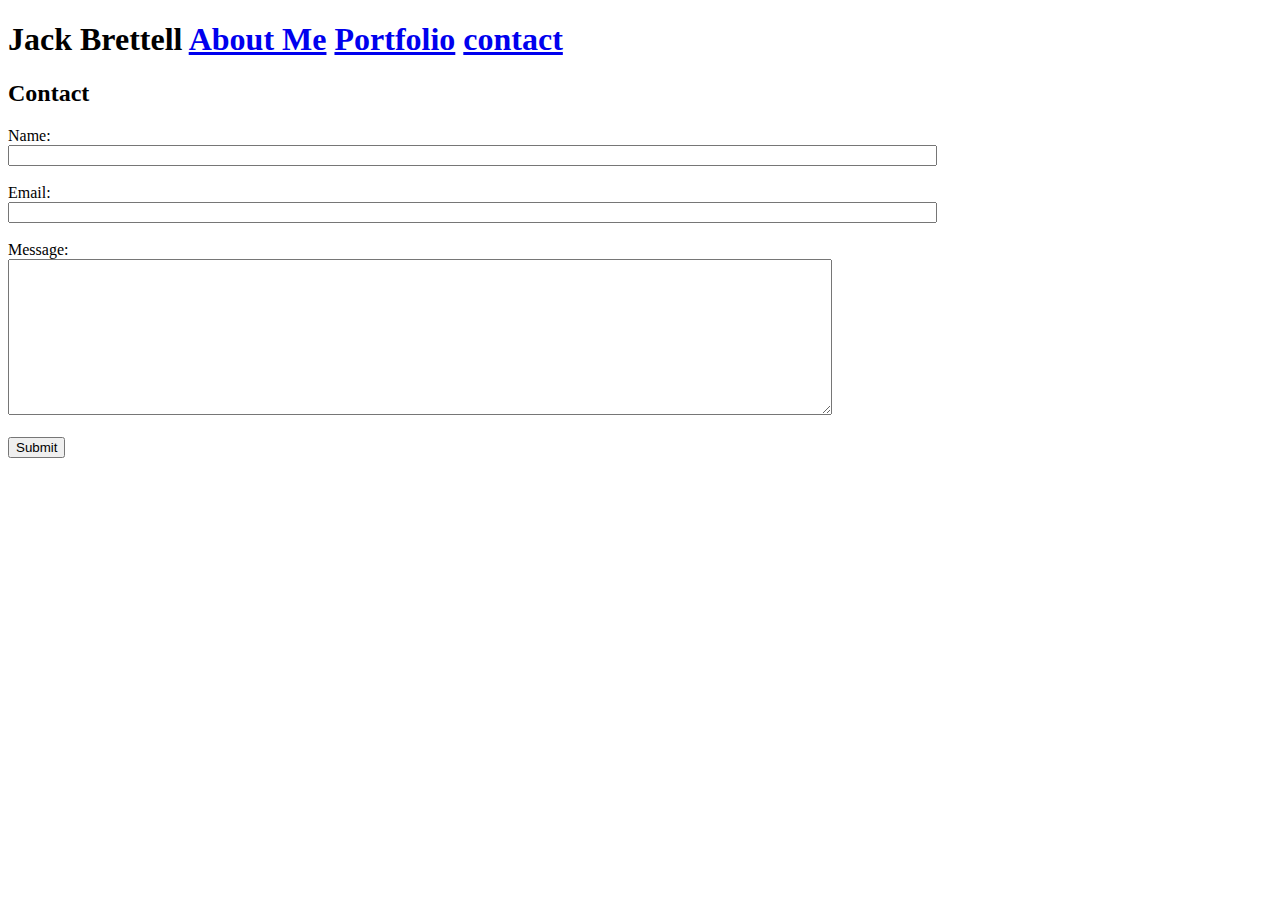
==== contact.html/contact.html @ 61a123c6 "html done" ====
<!DOCTYPE html>
<html>

  <head>
      <title>Jack Brettell Contact</title>
      <link rel="stylesheet" type="text/css" href="../assets/css/style.css/">
  </head>

  <h1>Jack Brettell
      <a href="../index.html/index.html">About Me</a>
      <a href="../portfolio.html/portfolio.html">Portfolio</a>
      <a href="../contact.html/contact.html">contact</a>
  </h1>

  <h2>Contact</h2>

  <form action="send-email.php" method="post">
      Name:
      <br>
      <input type="text" name="name" size="113" maxlength="100">
      <br><br>
      Email:
      <br>
      <input type="text" name="email" size="113" maxlength="100">
      <br><br>
      Message:
      <br>
      <textarea name="message" rows="10" cols="100"></textarea>
      <br><br>
      <input type="submit" value="Submit">

  </form>

</html>
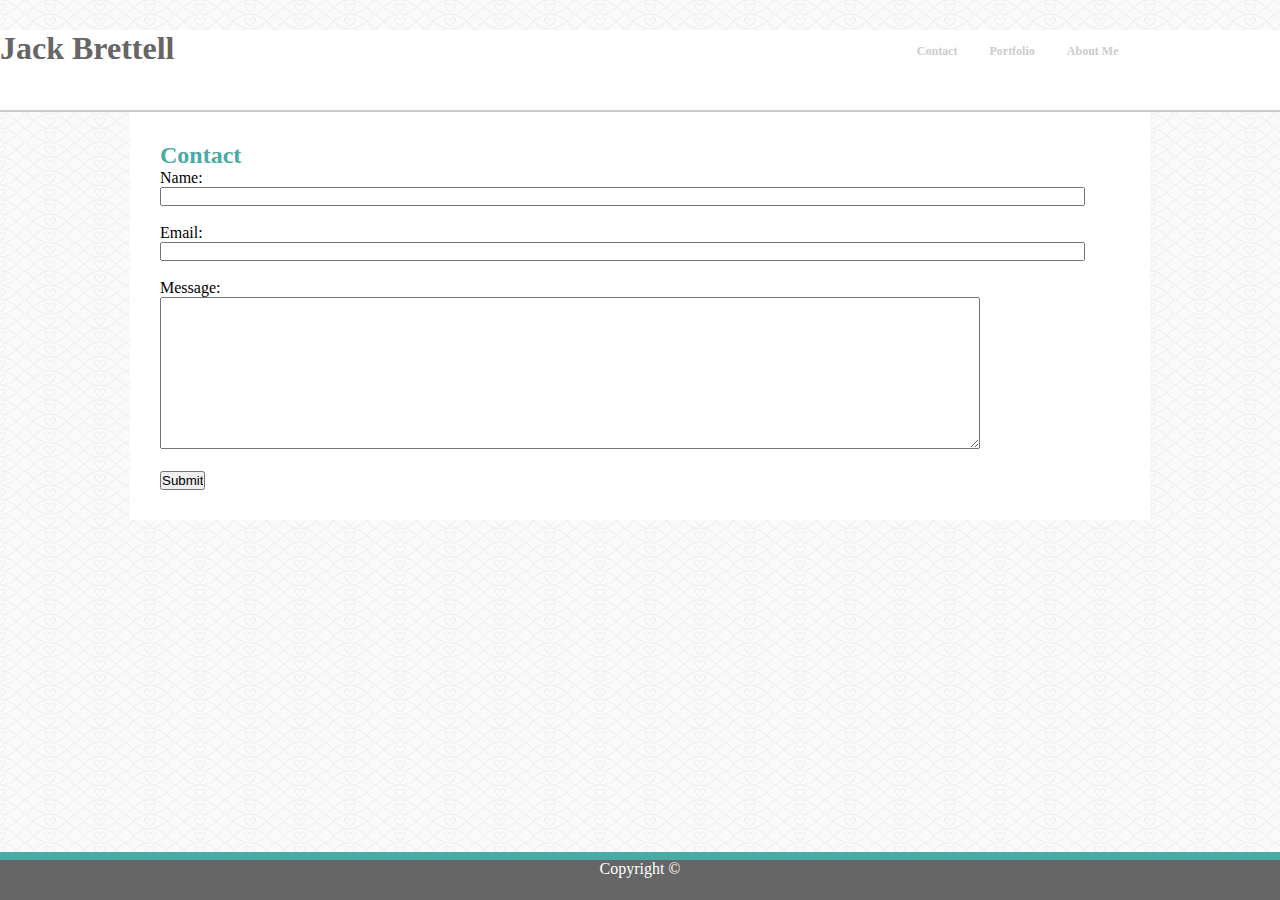
==== commit 62faa382: "updated css and html code" ====
--- a/contact.html/contact.html
+++ b/contact.html/contact.html
@@ -3,18 +3,30 @@
 
   <head>
       <title>Jack Brettell Contact</title>
-      <link rel="stylesheet" type="text/css" href="../assets/css/style.css/">
+      <link rel="stylesheet" type="text/css" href="../assets/css/style.css/style.css">
   </head>
 
-  <h1>Jack Brettell
-      <a href="../index.html/index.html">About Me</a>
-      <a href="../portfolio.html/portfolio.html">Portfolio</a>
-      <a href="../contact.html/contact.html">contact</a>
-  </h1>
+  <body class="main">
 
-  <h2>Contact</h2>
+    <h1>
+      <div class="header">
+        <div class="inner.header">
+          <div class="name">
+            <h1>Jack Brettell</h1>
+          </div>     
+          <div class="navbar">
+            <a href="../index.html/index.html">About Me</a>
+            <a href="../portfolio.html/portfolio.html">Portfolio</a>
+            <a href="../contact.html/contact.html">Contact</a>
+          </div>
+        </div>  
+      </div>    
+    </h1>
 
-  <form action="send-email.php" method="post">
+  <div class="content">
+    <h2 class="title">Contact</h2>
+
+      <form action="send-email.php" method="post">
       Name:
       <br>
       <input type="text" name="name" size="113" maxlength="100">
@@ -29,6 +41,10 @@
       <br><br>
       <input type="submit" value="Submit">
 
-  </form>
+      </form>
+  </div>
+  
 
+  </body>
+  <footer class="footer">Copyright ©</footer>
 </html>--- a/assets/css/style.css/style.css
+++ b/assets/css/style.css/style.css
@@ -0,0 +1,112 @@
+* {
+    margin: 0;
+    padding: 0;
+    list-style: none;
+    text-decoration: none;
+}
+
+h1 {
+    background-color: #ffffff;
+    border-color: #cccccc;
+}
+
+footer {
+    position: fixed;
+    bottom: 0;
+    left: 0;
+    right: 0;
+    height: 40px;
+    background-color: #666666;
+    border-top: 8px solid #4aaaa5;
+    text-align: center;
+    color: white;
+}
+
+.main {
+    background-image: url("../../images/fishnets-and-hearts.png");
+    padding-top: 30px;
+}
+
+h1, h2, h3 {
+    font-family: 'Georgia', Times, "Times New Roman", serif;
+}
+
+p {
+    font-family: 'Arial', 'Helvetica Neue', Helvetica, sans-serif;
+    font-size: 16px;
+}
+
+img.wrap-around-the-right-side {
+    float: left;
+}
+
+.navbar {
+    overflow: hidden;
+    top: 0;
+    width: 960px;
+}
+
+.navbar a {
+    display: table;
+    float: right;
+    font-size: 12px;
+    color: #cccccc;
+    text-align: center;
+    padding: 14px 16px;
+}
+
+.navbar a:hover {
+    background-color: #4aaaa5;
+    color: #cccccc;
+}
+
+.content {
+    margin: auto;
+    padding: 30px;
+    width: 960px;
+    height: auto 0;
+    align-content: center;
+    background-color: #ffffff;
+}
+
+.header {
+    width: 100%;
+    height: 80px;
+    display: block;
+    background-color: #ffffff;
+    border-bottom: 2px solid #cccccc;
+}
+
+.title {
+    color: #4aaaa5;
+}
+
+.inner.header {
+    float: left;
+    font-size: 26px;
+    width: 960px;
+    height: 100%;
+    margin: 0 auto;
+}
+
+h3 {
+    display: table;
+    width: 960px;
+    columns: 2;
+    rows: 3;
+}
+
+.name {
+    height: 100%;
+    display: table;
+    float: left;
+}
+
+.name h1 {
+    color: #666666;
+    height: 100%;
+    display: table-cell;
+    vertical-align: middle;
+    font-family: 'Georgia', Times, "Times New Roman", serif;
+    font-size: 32px;
+}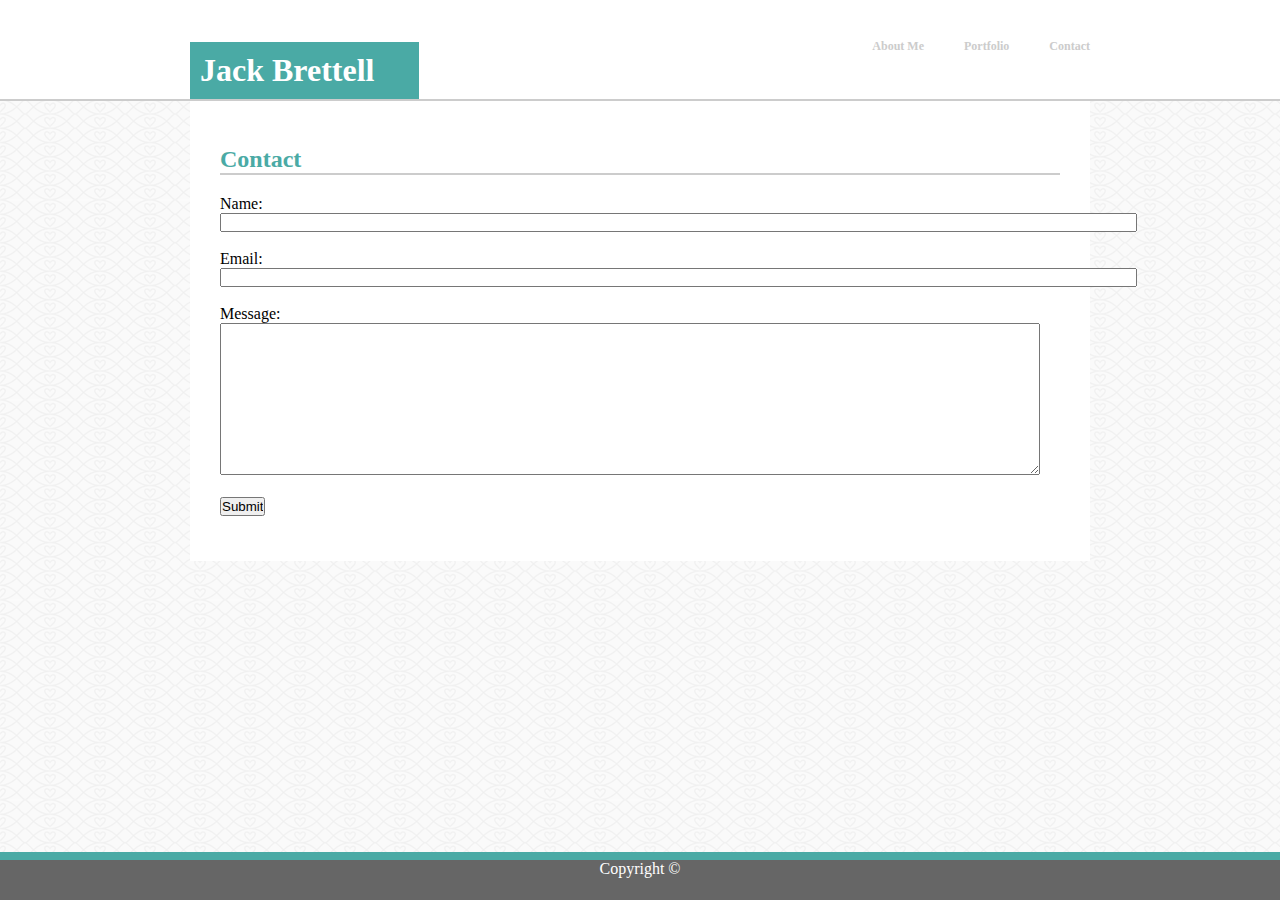
==== commit 9c9e4710: "Reworked html and css July 25" ====
--- a/contact.html/contact.html
+++ b/contact.html/contact.html
@@ -24,16 +24,17 @@
     </h1>
 
   <div class="content">
-    <h2 class="title">Contact</h2>
+    <h2 class="title">Contact</h2><div class="border"></div>
+      <div class="form"></div>
 
       <form action="send-email.php" method="post">
       Name:
       <br>
-      <input type="text" name="name" size="113" maxlength="100">
+      <input type="text" name="name" size="112" maxlength="100">
       <br><br>
       Email:
       <br>
-      <input type="text" name="email" size="113" maxlength="100">
+      <input type="text" name="email" size="112" maxlength="100">
       <br><br>
       Message:
       <br>
--- a/assets/css/style.css/style.css
+++ b/assets/css/style.css/style.css
@@ -3,6 +3,29 @@
     padding: 0;
     list-style: none;
     text-decoration: none;
+}
+
+.header {
+    width: 100%;
+    height: 100px;
+    display: table;
+    background-color: #ffffff;
+    border-bottom: 2px solid #cccccc;
+}
+
+.inner.header {
+    display: table;
+    width: 840px;
+    height: 100%;
+    margin: 0;
+    padding: 0;
+    border: 0;
+    background-color: #4aaaa5
+
+}
+
+body {
+    margin-top: -31px;
 }
 
 h1 {
@@ -34,25 +57,30 @@
 p {
     font-family: 'Arial', 'Helvetica Neue', Helvetica, sans-serif;
     font-size: 16px;
+    display: table;
+    margin: 10px;
 }
 
 img.wrap-around-the-right-side {
     float: left;
+    margin-top: 10px;
+    margin-right: 10px;
 }
 
 .navbar {
-    overflow: hidden;
-    top: 0;
-    width: 960px;
+    float: right;
+    height: 100%;
+    margin-right: 170px;
+    margin-top: 40px;
 }
 
 .navbar a {
+    height: 150%;
     display: table;
-    float: right;
+    float: left;
     font-size: 12px;
     color: #cccccc;
-    text-align: center;
-    padding: 14px 16px;
+    padding: 0px 20px;
 }
 
 .navbar a:hover {
@@ -61,32 +89,26 @@
 }
 
 .content {
-    margin: auto;
+    margin: 0 auto;
     padding: 30px;
-    width: 960px;
-    height: auto 0;
+    border: 30px;
+    width: 840px;
+    height: 400px;
     align-content: center;
     background-color: #ffffff;
 }
 
-.header {
-    width: 100%;
-    height: 80px;
-    display: block;
-    background-color: #ffffff;
-    border-bottom: 2px solid #cccccc;
-}
-
 .title {
+    display: table;
     color: #4aaaa5;
 }
 
-.inner.header {
-    float: left;
-    font-size: 26px;
-    width: 960px;
-    height: 100%;
-    margin: 0 auto;
+.border {
+    display: table;
+    margin: 0;
+    padding: 0;
+    border-bottom: 2px solid #cccccc;
+    width: 100%
 }
 
 h3 {
@@ -97,16 +119,50 @@
 }
 
 .name {
+    display: table;
+    width: 209px;
+    border: 10px solid #4aaaa5;
+    padding: 0;
+    margin-top: 43px;
     height: 100%;
-    display: table;
     float: left;
+    margin-left: 190px;
 }
 
 .name h1 {
-    color: #666666;
+    color: #ffffff;
     height: 100%;
     display: table-cell;
     vertical-align: middle;
     font-family: 'Georgia', Times, "Times New Roman", serif;
     font-size: 32px;
+    background-color: #4aaaa5;
+}
+
+.column {
+    float: left;
+    width: 22%;
+    padding: 0;
+    margin: 10px;
+}
+
+.row::after {
+    content: "";
+    clear: both;
+    display: table;
+  }
+
+  .portfolioname {
+      display: table;
+      width: 205px;
+      background-color: #4aaaa5;
+      height: 100%;
+      color: #ffffff;
+      font-size: 12px;
+      text-align: center;
+}
+
+.form {
+    display: table;
+    margin: 10px;
 }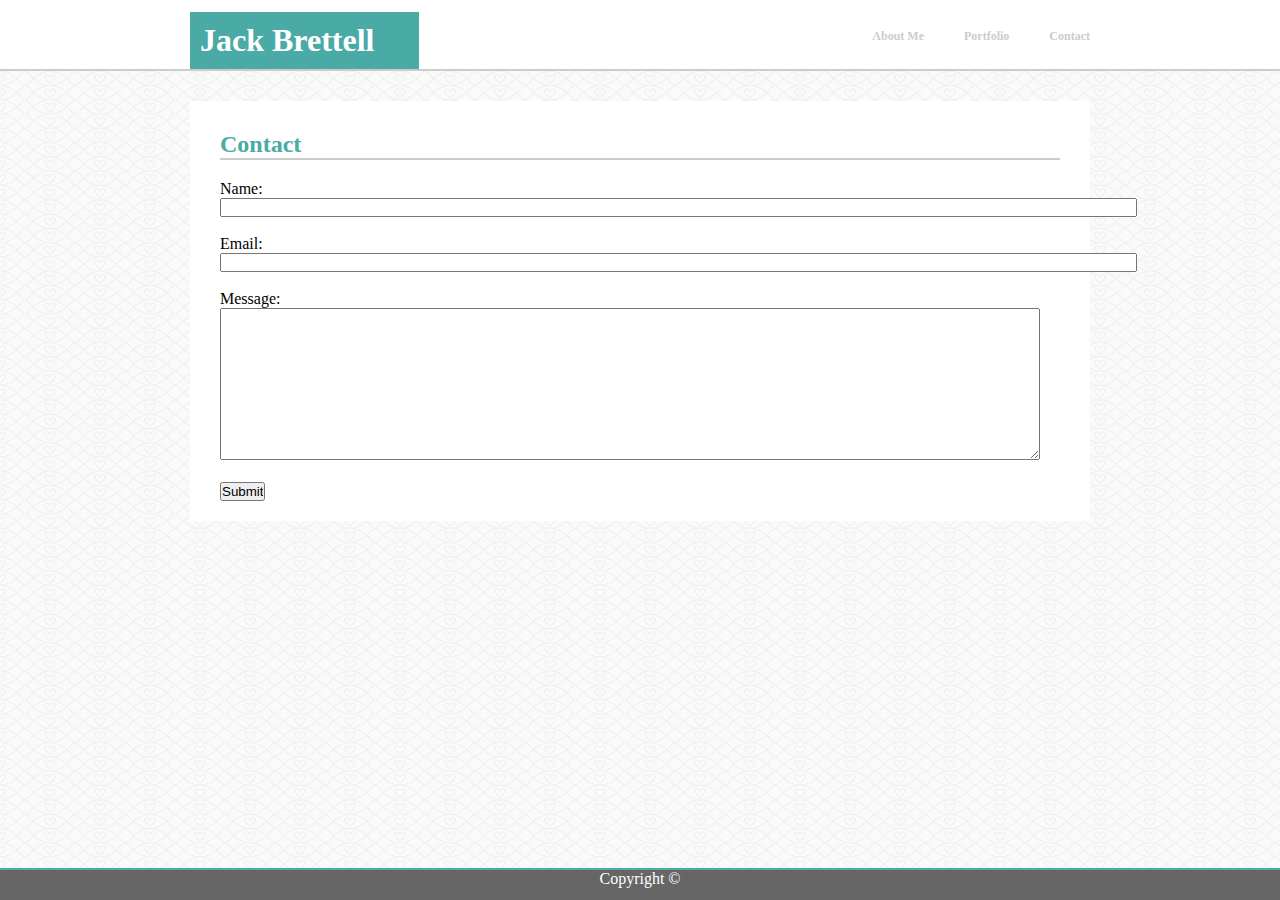
==== commit 99af442a: "New changes to html and css" ====
--- a/contact.html/contact.html
+++ b/contact.html/contact.html
@@ -1,51 +1,49 @@
 <!DOCTYPE html>
-<html>
+  <html lang="en-us">
 
-  <head>
+    <head>
+      <meta charset="UTF-8">
       <title>Jack Brettell Contact</title>
       <link rel="stylesheet" type="text/css" href="../assets/css/style.css/style.css">
-  </head>
+    </head>
+    
+    <body class="main">
 
-  <body class="main">
+      <h1>
+        <div class="header">
+          <div class="inner.header">
+            <div class="name">
+              <h1>Jack Brettell</h1>
+            </div>     
+            <div class="navbar">
+              <a href="../index.html/index.html">About Me</a>
+              <a href="../portfolio.html/portfolio.html">Portfolio</a>
+              <a href="../contact.html/contact.html">Contact</a>
+            </div>
+          </div>  
+        </div>    
+      </h1>
 
-    <h1>
-      <div class="header">
-        <div class="inner.header">
-          <div class="name">
-            <h1>Jack Brettell</h1>
-          </div>     
-          <div class="navbar">
-            <a href="../index.html/index.html">About Me</a>
-            <a href="../portfolio.html/portfolio.html">Portfolio</a>
-            <a href="../contact.html/contact.html">Contact</a>
-          </div>
-        </div>  
-      </div>    
-    </h1>
+      <div class="content">
+        <h2 class="title">Contact</h2><div class="border"></div>
+          <div class="form"></div>
 
-  <div class="content">
-    <h2 class="title">Contact</h2><div class="border"></div>
-      <div class="form"></div>
-
-      <form action="send-email.php" method="post">
-      Name:
-      <br>
-      <input type="text" name="name" size="112" maxlength="100">
-      <br><br>
-      Email:
-      <br>
-      <input type="text" name="email" size="112" maxlength="100">
-      <br><br>
-      Message:
-      <br>
-      <textarea name="message" rows="10" cols="100"></textarea>
-      <br><br>
-      <input type="submit" value="Submit">
-
-      </form>
-  </div>
-  
-
-  </body>
-  <footer class="footer">Copyright ©</footer>
-</html>+          <form action="send-email.php" method="post">
+          Name:
+          <br>
+          <input type="text" name="name" size="112" maxlength="100">
+          <br><br>
+          Email:
+          <br>
+          <input type="text" name="email" size="112" maxlength="100">
+          <br><br>
+          Message:
+          <br>
+          <textarea name="message" rows="10" cols="100"></textarea>
+          <br><br>
+          <input type="submit" value="Submit">
+        </form>
+      </div>
+    </body>
+    <footer class="footer">Copyright ©</footer>
+  </html>--- a/assets/css/style.css/style.css
+++ b/assets/css/style.css/style.css
@@ -7,7 +7,6 @@
 
 .header {
     width: 100%;
-    height: 100px;
     display: table;
     background-color: #ffffff;
     border-bottom: 2px solid #cccccc;
@@ -17,7 +16,7 @@
     display: table;
     width: 840px;
     height: 100%;
-    margin: 0;
+    margin-bottom: 0;
     padding: 0;
     border: 0;
     background-color: #4aaaa5
@@ -38,16 +37,15 @@
     bottom: 0;
     left: 0;
     right: 0;
-    height: 40px;
+    height: 30px;
     background-color: #666666;
-    border-top: 8px solid #4aaaa5;
+    border-top: 2px solid #4aaaa5;
     text-align: center;
     color: white;
 }
 
 .main {
     background-image: url("../../images/fishnets-and-hearts.png");
-    padding-top: 30px;
 }
 
 h1, h2, h3 {
@@ -71,7 +69,7 @@
     float: right;
     height: 100%;
     margin-right: 170px;
-    margin-top: 40px;
+    margin-top: 60px;
 }
 
 .navbar a {
@@ -89,11 +87,12 @@
 }
 
 .content {
-    margin: 0 auto;
+    margin-top: 30px;
+    margin-left: 190px;
     padding: 30px;
     border: 30px;
     width: 840px;
-    height: 400px;
+    height: 360px;
     align-content: center;
     background-color: #ffffff;
 }
@@ -127,6 +126,7 @@
     height: 100%;
     float: left;
     margin-left: 190px;
+    margin-bottom: 0;
 }
 
 .name h1 {
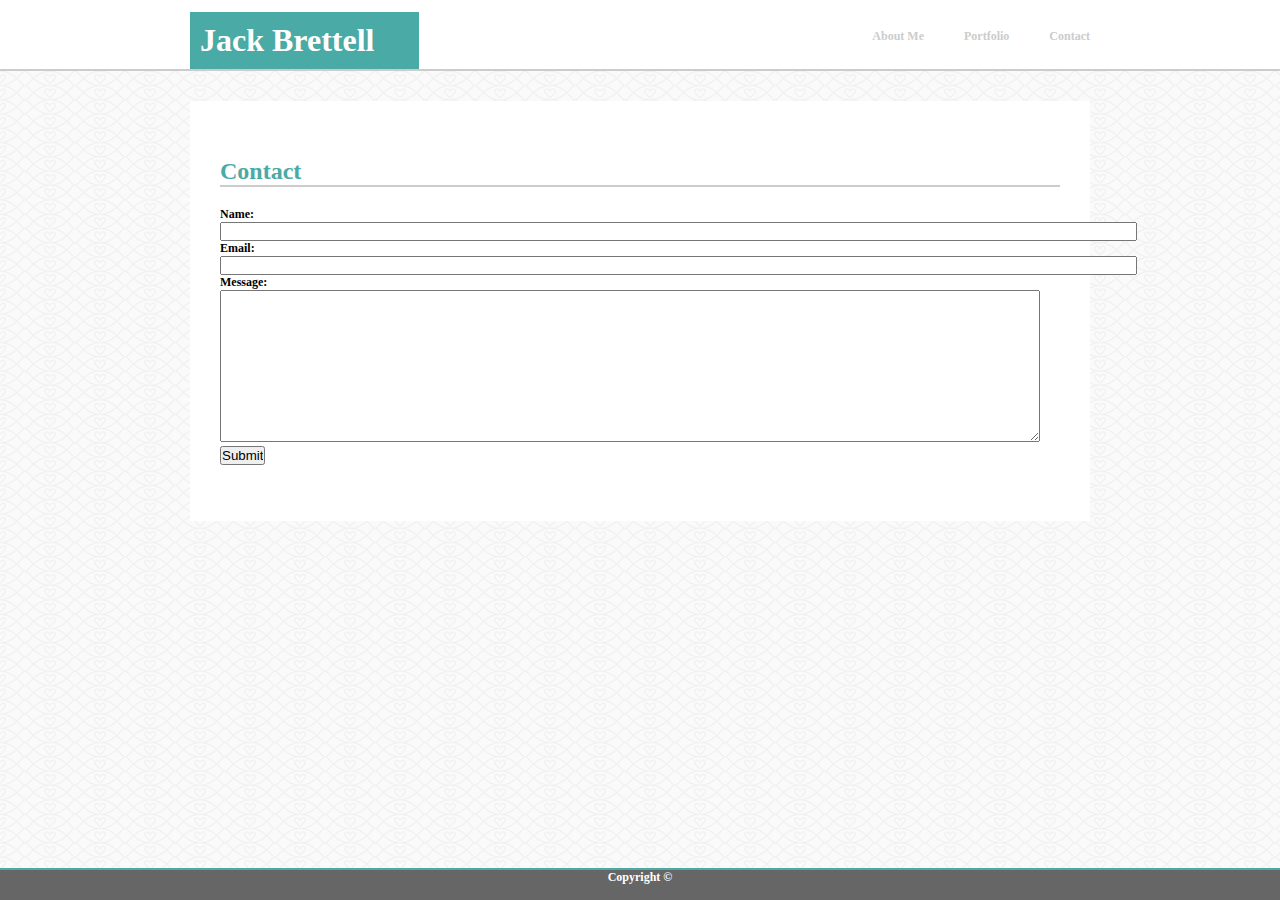
==== commit 377123bf: "Final changes to html and css portfolio" ====
--- a/contact.html/contact.html
+++ b/contact.html/contact.html
@@ -29,21 +29,20 @@
           <div class="form"></div>
 
           <form action="send-email.php" method="post">
-          Name:
+          <h4>Name:</h4>
+          <input type="text" name="name" size="112" maxlength="100">
           <br>
-          <input type="text" name="name" size="112" maxlength="100">
-          <br><br>
-          Email:
+          <h4>Email:</h4>
+          <input type="text" name="email" size="112" maxlength="100">
           <br>
-          <input type="text" name="email" size="112" maxlength="100">
-          <br><br>
-          Message:
+          <h4>Message:</h4>
+          <textarea name="message" rows="10" cols="100"></textarea>
           <br>
-          <textarea name="message" rows="10" cols="100"></textarea>
-          <br><br>
           <input type="submit" value="Submit">
         </form>
       </div>
     </body>
-    <footer class="footer">Copyright ©</footer>
+    <footer class="footer">
+      <h4>Copyright ©</h4>
+    </footer>
   </html>--- a/assets/css/style.css/style.css
+++ b/assets/css/style.css/style.css
@@ -42,13 +42,18 @@
     border-top: 2px solid #4aaaa5;
     text-align: center;
     color: white;
+}    
+
+h4 {    
+    font-style: 'Arial', 'Helvetica Neue', Helvetica, sans-serif;
+    font-size: 12px;
 }
 
 .main {
     background-image: url("../../images/fishnets-and-hearts.png");
 }
 
-h1, h2, h3 {
+h1, h2, {
     font-family: 'Georgia', Times, "Times New Roman", serif;
 }
 
@@ -79,6 +84,7 @@
     font-size: 12px;
     color: #cccccc;
     padding: 0px 20px;
+    font-family: 'Georgia', Times, "Times New Roman", serif;
 }
 
 .navbar a:hover {
@@ -100,6 +106,7 @@
 .title {
     display: table;
     color: #4aaaa5;
+    font-family: 'Georgia', Times, "Times New Roman", serif;
 }
 
 .border {
@@ -108,13 +115,6 @@
     padding: 0;
     border-bottom: 2px solid #cccccc;
     width: 100%
-}
-
-h3 {
-    display: table;
-    width: 960px;
-    columns: 2;
-    rows: 3;
 }
 
 .name {
@@ -139,30 +139,30 @@
     background-color: #4aaaa5;
 }
 
-.column {
-    float: left;
-    width: 22%;
-    padding: 0;
+.photos {
+    display: inline-block;
     margin: 10px;
+    margin-left: 15px;
 }
 
-.row::after {
-    content: "";
-    clear: both;
-    display: table;
-  }
+span {
+    background-color: #4aaaa5;
+    font-family: 'Arial', 'Helvetica Neue', Helvetica, sans-serif;
+}
 
   .portfolioname {
-      display: table;
-      width: 205px;
-      background-color: #4aaaa5;
-      height: 100%;
+      display: block;
+      text-align: center;
+      float: left;
+      position: absolute;
+      margin-top: -50px;
+      width: 180px;
+      height: 20px;
       color: #ffffff;
-      font-size: 12px;
-      text-align: center;
+      font-size: 16px;
 }
 
 .form {
     display: table;
     margin: 10px;
-}+}
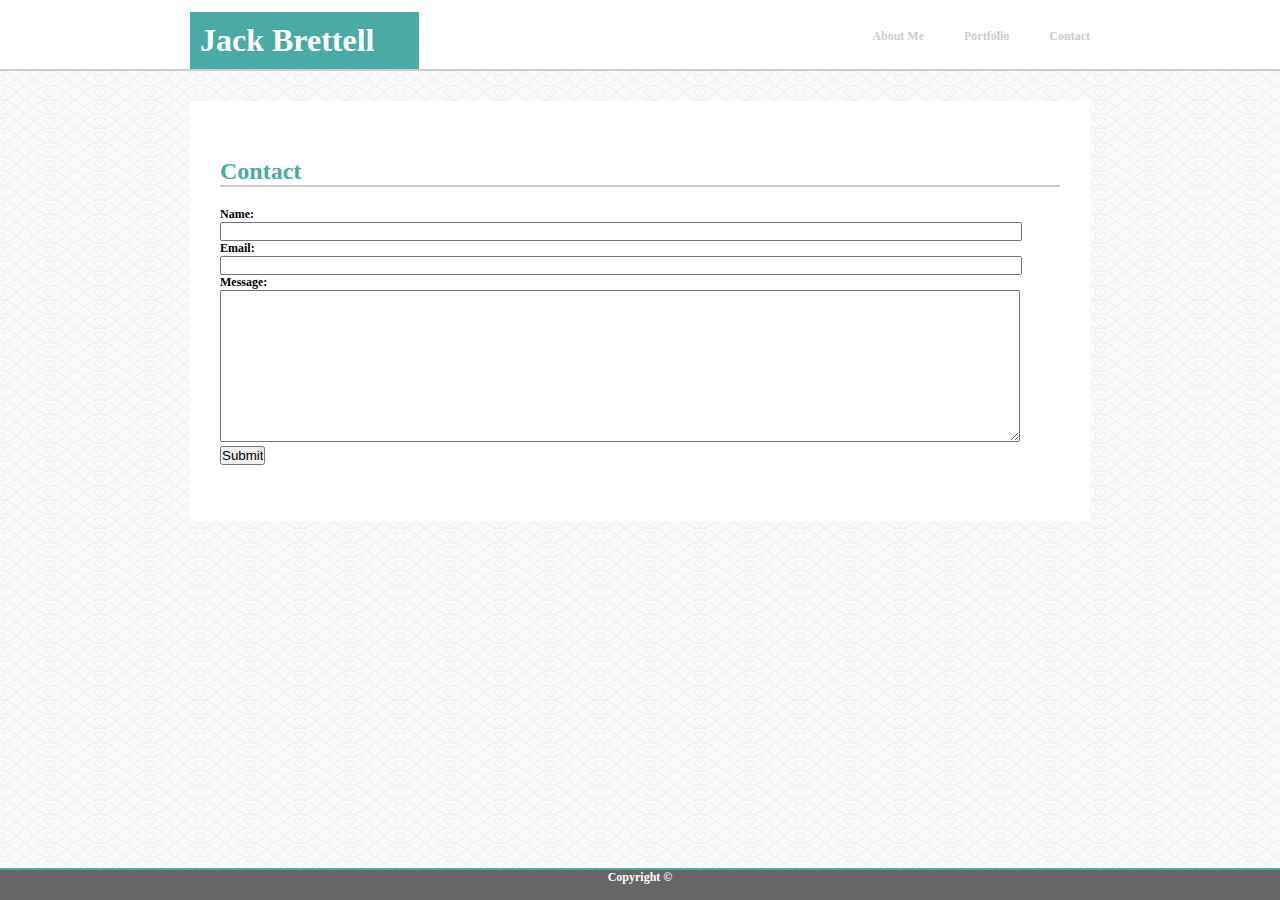
==== commit b9ec7ebe: "latest changes 07/30" ====
--- a/contact.html/contact.html
+++ b/contact.html/contact.html
@@ -5,6 +5,7 @@
       <meta charset="UTF-8">
       <title>Jack Brettell Contact</title>
       <link rel="stylesheet" type="text/css" href="../assets/css/style.css/style.css">
+      <meta name="viewport" content= "width=device-width, initial-scale=1">
     </head>
     
     <body class="main">
@@ -25,18 +26,18 @@
       </h1>
 
       <div class="content">
-        <h2 class="title">Contact</h2><div class="border"></div>
+          <h2 class="title">Contact</h2><div class="border"></div>
           <div class="form"></div>
 
-          <form action="send-email.php" method="post">
+        <form action="send-email.php" method="post">
           <h4>Name:</h4>
-          <input type="text" name="name" size="112" maxlength="100">
+          <input type="text" name="name" size="112" minlength="30" maxlength="100" style="max-width: 95%">
           <br>
           <h4>Email:</h4>
-          <input type="text" name="email" size="112" maxlength="100">
+          <input type="text" name="email" size="112" minlength="30" maxlength="100" style="max-width: 95%">
           <br>
           <h4>Message:</h4>
-          <textarea name="message" rows="10" cols="100"></textarea>
+          <textarea name="message" rows="10" cols="100" style="max-width: 95%"></textarea>
           <br>
           <input type="submit" value="Submit">
         </form>
--- a/assets/css/style.css/style.css
+++ b/assets/css/style.css/style.css
@@ -137,7 +137,7 @@
     font-family: 'Georgia', Times, "Times New Roman", serif;
     font-size: 32px;
     background-color: #4aaaa5;
-}
+}    
 
 .photos {
     display: inline-block;
@@ -166,3 +166,139 @@
     display: table;
     margin: 10px;
 }
+
+@media screen and (max-width: 980px) {
+    * {
+        margin: 0;
+        padding: 0;
+        list-style: none;
+        text-decoration: none;  
+    }
+
+    .header {
+        width: 100%;
+
+    }
+
+    .content {
+        height: 100%;
+        margin: 0;
+        padding: 0;
+        border: 0;
+        margin-top: 30px;
+        margin-left: 30px;
+    }    
+
+    .name {
+        float: left;
+        height: 100%;
+        width:25%;
+        margin-top: 43px;
+        margin-left: 30px;
+        margin-right: 0;
+        margin-bottom: 0;
+        padding: 0;
+        border: 0;
+    }
+
+    .footer {
+        margin: 0;
+        padding: 0;
+        border: 0;
+        height: 10px;
+        width: 100%;
+    }
+
+    .title {
+        margin-left: 30px;
+    }
+    
+    .form {
+        display: table;
+        margin-left: 30px;
+    }
+}
+
+@media screen and (max-width: 768px) {
+    .photos {
+        display: inline-block;
+        margin-left: 30px;
+        margin-right: 10px;
+    }
+
+    .content {
+        height: 100%;
+        width: 708px;
+        margin-top: 30px;
+    }
+
+    .name {
+        float: left;
+        height: 100%;
+        width:25%;
+        margin-top: 30px;
+        margin-left: 30px;
+        margin-right: 0;
+        margin-bottom: 0;
+        padding: 0;
+        border: 0;
+    }        
+    .border {
+        display: table;
+        margin: 0;
+        padding: 0;
+        border-bottom: 2px solid #cccccc;
+        width: 100%  
+    }
+    
+    .input {
+        width: 50;
+    }
+
+    .form {
+        display: table;
+        margin-left: 30px;
+    }
+}
+
+
+@media screen and (max-width: 640px) {
+    .photos {
+        width: 520px;
+        display: inline-block;
+        margin-left: 30px;
+        margin-right: 10px;
+    }
+  
+    .header {
+        margin: 0 auto;
+    }
+
+    .name {
+        margin-left: 0;
+        margin-top: 30px;
+        width: 100%;
+        position: static;
+        text-align: center;
+    }
+
+    .content {
+        width: 580px;
+    }
+
+    .photos {
+        display: inline-block;
+        height: 150px;
+        width: 180px;
+        margin: 30px;
+    }
+
+    .form {
+        display: table;
+        margin-left: 30px;
+    }
+
+    .input {
+        margin-left: 30px;
+    }
+}    